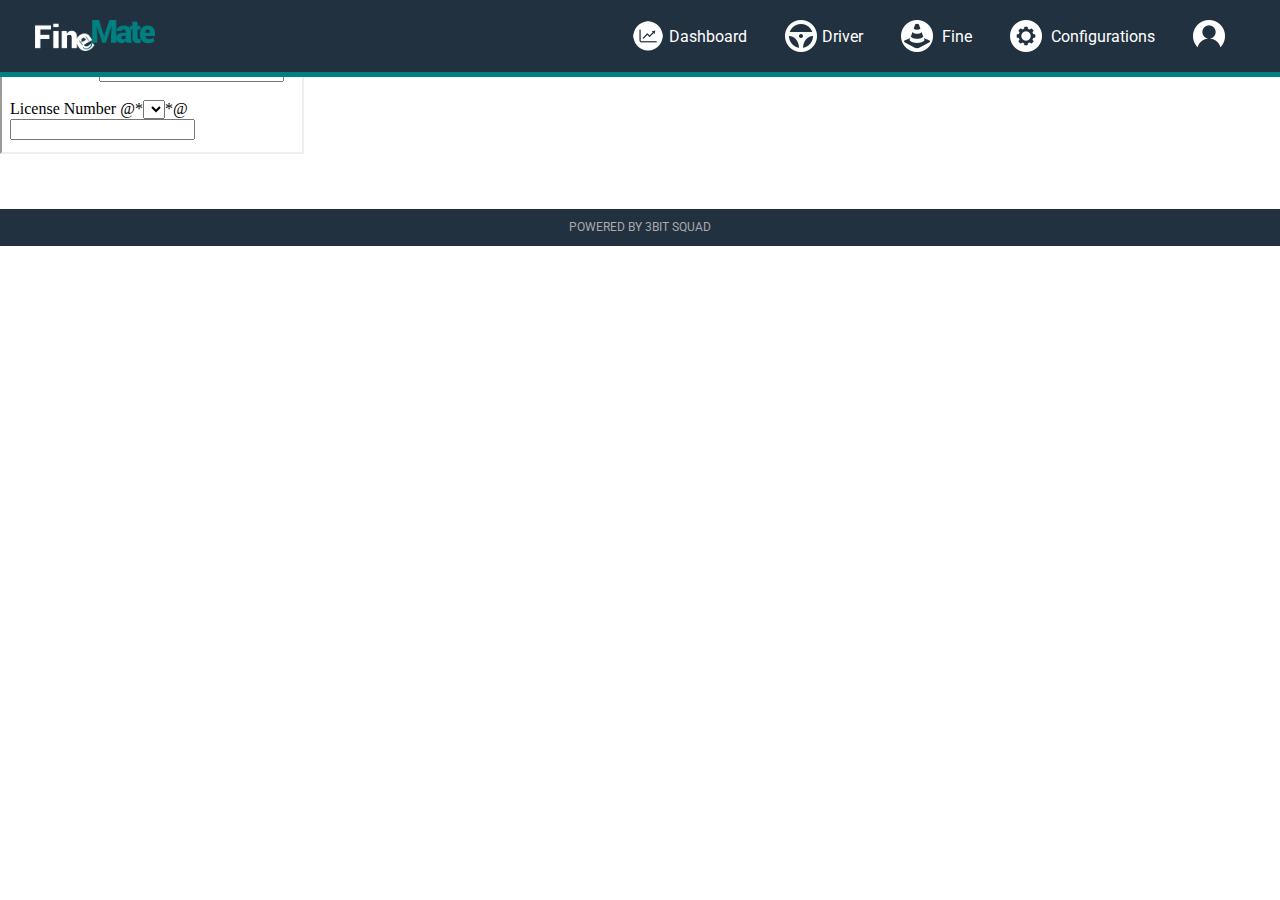
==== Views/landing.html @ a9fd58ea "first commit" ====
<!DOCTYPE html>

<html ng-app="app">
<head>
    <meta name="viewport" content="width=device-width" />
    <link href="../Resources/Bootstrap/CSS/bootstrap.min.css" rel="stylesheet" />
    <link href="../Resources/Bootstrap/CSS/bootstrap-datetimepicker.css" rel="stylesheet" />
    <link href="../Resources/UIGrids/CSS/ui-grid.css" rel="stylesheet" />

    <script src="../Resources/AngularJS/angular.js"></script>
    <script src="../Resources/AngularJS/angular-route.js"></script>
    <script src="../Resources/AngularJS/angular-touch.js"></script>
    <script src="../Resources/AngularJS/angular-animate.min.js"></script>

    <script src="../Resources/UIGrids/Scripts/ui-grid.min.js"></script>
    <script src="../Resources/Bootstrap/Scripts/jquery-1.9.1.min.js"></script>
    <script src="../Resources/DateTimePicker/bootstrap.min.js"></script>
    <script src="../Resources/DateTimePicker/moment.js"></script>
    <script src="../Resources/DateTimePicker/bootstrap-datetimepicker.min.js"></script>

    <link href="../Resources/Select2/css/select2.min.css" rel="stylesheet" />
    <script src="../Resources/Select2/js/select2.min.js"></script>

    <script src="../Resources/NG-pagination/pagination.js"></script>

    <script src="../Resources/FineMateResource/jquery-3.1.1.min.js"></script>
    <script src="../Resources/FineMateResource/custom.min.js"></script>
    <link href="../Resources/FineMateResource/custom.min.css" rel="stylesheet" />
    <link href="../Resources/FineMateResource/responsive.min.css" rel="stylesheet" />
    <link href="https://fonts.googleapis.com/css?family=Roboto:100,100i,300,300i,400,400i,500,500i,700,700i,900,900i" rel="stylesheet">

    <link href="../Content/SweetAlert/sweetalert.css" rel="stylesheet" />
    <script src="../Content/SweetAlert/sweetalert.min.js"></script>

    <style>
        .logo > a > img {
            width: 120px;
        }

    </style>

    <script type="text/javascript">
        $(document).ready(function () {
            var rId = $("#roleId").text();
            if (rId == 2) { //Police
                $("#mnu_dashboard").css("display", "none");
                $("#sub_mnu_finemaster").css("display", "none");
                $("#sub_mnu_issuelist").css("display", "none");
                $("#mnu_configuration").css("display", "none");
                $("#MnuMyprof").css("display", "none");
                $("#MnuMyActivity").css("display", "none");
                $("#logoURL").attr("href", "../Fine");
            }
            else if (rId == 3) { //Post Office
                $("#mnu_dashboard").css("display", "none");
                $("#sub_mnu_fineform").css("display", "none");
                $("#sub_mnu_finemaster").css("display", "none");
                $("#mnu_configuration").css("display", "none");
                $("#MnuMyprof").css("display", "none");
                $("#MnuMyActivity").css("display", "none");
                $("#logoURL").attr("href", "../LicenseIssue");
            }
                //else if (rId == 4) { //Vehicle Owner

                //}
            else if (rId == 1) { //Driver
                $("#mnu_dashboard").css("display", "none");
                $("#driver-menu-item").css("display", "none");
                $("#mnu_fine").css("display", "none");
                $("#mnu_configuration").css("display", "none");
                $("#logoURL").attr("href", "../Driver/MyProfile");
            }
        });
    </script>
</head>
<body>
    <span id="roleId" style="display:none"><!-- @ViewBag.UserRoleId --></span>
    <header>
        <div id="header">
            <div class="content-wrapper">
                <div class="container-fluid">
                    <div class="logo">
                        <a href="#" id="logoURL"><img src="../img/logo.png" /></a>
                    </div>
                    <nav class="main-nav">
                        <div class="trigger" id="trigger"><img src="img/menu.png" /></div>
                        <ul class="main-menu" id="main-menu">
                            <li id="mnu_dashboard"><img class="main-menu-ico" src="../img/dashboard-icon.png" /><a href="../Dashboard">Dashboard</a></li>
                            <li id="driver-menu-item"><img class="main-menu-ico" src="../img/driver-icon.png" /><a href="../Driver">Driver</a></li>
                            <li id="mnu_fine" class="has-sub-menu">
                                <img class="main-menu-ico" src="../img/fine-icon.png" />
                                <a href="#">Fine</a>
                                <ul class="sub-menu">
                                    <li id="sub_mnu_fineform"><a href="../Fine">Fine Form</a></li>
                                    <li id="sub_mnu_finemaster"><a href="../Fine/FineMaster">Fine Master</a></li>
                                    <li id="sub_mnu_issuelist"><a href="../LicenseIssue">Fine Issue List</a></li>
                                </ul>
                            </li>
                            <li id="mnu_configuration" class="has-sub-menu">
                                <img class="main-menu-ico" src="../img/config-icon.png" />
                                <a href="configurations.html">Configurations</a>
                                <ul class="sub-menu">
                                    <li><a href="../Configuration">Penalty Type</a></li>
                                </ul>
                            </li>
                            <li class="has-sub-menu">
                                <img class="main-menu-ico" src="../img/user-icon.png" />
                                <!--<a href="#">@ViewBag.userName</a> -->
                                <ul class="sub-menu">
                                    <li id="MnuMyprof"><a href="../Driver/MyProfile">My Profile</a></li>
                                    <li id="MnuMyActivity"><a href="../Driver/MyActivity">My Activity</a> </li>
                                    <li><a href="../Login">Log Out</a></li>
                                </ul>
                            </li>
                        </ul>
                    </nav>
                </div>
            </div>
        </div>
    </header>

    <section class="content-wrapper main-content clear-fix">
        <div class="site-body-cont" style="display:block;">
            <iframe  id="frame" src="Fine/FineForm.html"></iframe>
        </div>
    </section>
    <footer>
        <div class="footer-frame">
            <div class="container-fluid">
                <p class="text-center">Powered by 3Bit Squad</p>
            </div>
        </div>
    </footer>

    <!--<script src="../Resources/UIBlocking.js"></script>
        <script>
            $(document).ajaxStart(function () {
                $.blockUI({ message: '<h3><img src="../img/ajax-loader.gif" /><br/> Just a moment...</h3>' });
            });
            $(document).ajaxComplete(function () {
                $.unblockUI();
            });
        </script> -->

</body>
</html>
---- Resources/FineMateResource/custom.min.css ----
body {
    font-family: 'Roboto', sans-serif
}
div#header {
    background-color: #213140;
    padding: 20px 20px;
    border-bottom: 5px solid #008080;
    z-index: 999;
    position: fixed;
    width: 100%;
    transition: .5s
}
div.logo {
    width: 300px;
    display: inline-block
}
.logo>img {
    width: 130px;
    -webkit-user-drag: none
}
.logo>img:hover {
    cursor: pointer
}
a:hover {
    text-decoration: none
}
nav.main-nav {
    width: auto;
    display: inline-block;
    float: right
}
nav.main-nav a {
    color: #fff
}
ul.main-menu {
    margin: 0;
    margin-right: 0
}
nav.main-nav>ul.main-menu>li {
    position: relative;
    display: inline-block;
    padding: 0 20px;
    font-size: 16px;
    z-index: 999
}
nav.main-nav>ul.main-menu>li:hover a {
    color: #11b9b9;
    font-weight: 400;
    transition: .5s
}
nav.main-nav>ul.main-menu>li>a {
    text-align: center;
    transition: .5s;
    position: relative;
    top: 2px;
    left: 5px
}
ul.sub-menu {
    display: none
}
nav.main-nav>ul.main-menu>li.has-sub-menu>ul.sub-menu {
    position: absolute;
    padding: 0;
    /*left: 0;*/
    padding-top: 26px;
}
.ul-2-padding-top  {
    padding-top: 14px !important;
}
nav.main-nav>ul.main-menu>li.has-sub-menu>ul.sub-menu>li {
    list-style: none;
    padding: 10px;
    padding-left: 20px;
    width: 200px;
    background-color: #213140;
    border-bottom: 2px solid #008080
}
nav.main-nav>ul.main-menu>li.has-sub-menu>ul.sub-menu>li>a {
    color: #fff;
    font-weight: 400;
    font-size: 16px
}
nav.main-nav>ul.main-menu>li.has-sub-menu:hover>ul.sub-menu {
    display: block
}
nav.main-nav>ul.main-menu>li.has-sub-menu:hover>ul.sub-menu>li:hover a {
    color: #11b9b9;
    font-weight: 400;
    transition: .2s
}
img.main-menu-ico {
    width: 32px
}
div.trigger {
    display: none;
    transition: .5s
}
.rotate-90 {
    -webkit-transform: rotate(180deg);
    transition: .5s
}
.show-menu {
    height: 260px!important;
    visibility: visible!important;
    transition: .5s
}
.footer-frame {
    background-color: #213140;
    color: #aaa;
    text-transform: uppercase;
    font-size: 12px;
    padding: 10px;
    margin-top: 50px
}
.footer-frame p {
    margin: 0
}
.dashboard-frame {
    padding: 0
}
.dashboard-frame>img {
    width: 100%
}
.stickytop {
    padding: 5px 20px!important;
    transition: .5s
}
.navbar-list-img {
    width: 22px!important;
    transition: .5s
}
.main-nav li img {
    transition: .5s
}
a:hover {
    text-decoration: none!important
}
---- Resources/FineMateResource/responsive.min.css ----
@media only screen and (max-width: 1024px) {
    .logo>img {
        width: 130px
    }
    nav.main-nav>ul.main-menu>li {
        display: block;
        left: 0px;
        padding-left: 0;
        padding: 10px 0px;
        margin: 0px;
    }
    ul.main-menu {
        background-color: #213140;
        position: absolute;
        top: 73px;
        left: 0px;
        width: 102vw;
        height: 0;
        visibility: hidden;
        transition: .5s
    }
    .main-nav li img {
        transition: 0s
    }
    nav.main-nav>ul.main-menu>li>a {
        transition: 0s
    }
    div.logo {
        width: 100%
    }
    nav.main-nav>ul.main-menu>li>a {
        top: 5px;
        display: inline-block;
        margin: auto;
        width: 87vw
    }
    nav.main-nav>ul.main-menu>li.has-sub-menu:hover>ul.sub-menu {
        position: relative
    }
    nav.main-nav>ul.main-menu>li.has-sub-menu>ul.sub-menu>li {
        width: 100%;
        text-align: center
    }
    div.trigger {
        display: block
    }
    div#trigger>img {
        width: 44px
    }
    div#trigger {
        position: absolute;
        top: 10px;
        right: 15px
    }
    @media only screen and (max-width: 767px) {
        nav.main-nav>ul.main-menu>li>a {
            width: 82vw
        }
        .row-one {
            margin-top: 30px;
        }
        @media only screen and (max-width: 735px) {
            nav.main-nav>ul.main-menu>li>a {
                width: 80vw
            }
            ul.main-menu {
                width: 105vw;
            }
            @media only screen and (max-width: 666px) {
                nav.main-nav>ul.main-menu>li>a {
                    width: 77vw
                }
                @media only screen and (max-width: 550px) {
                    nav.main-nav>ul.main-menu>li>a {
                        width: 68vw
                    }
                    @media only screen and (max-width: 413px) {
                        nav.main-nav>ul.main-menu>li>a {
                            width: 65vw
                        }
                        @media only screen and (max-width: 374px) {
                            nav.main-nav>ul.main-menu>li>a {
                                width: 60vw
                            }
                        }
                    }
                }
            }
        }
    }
}
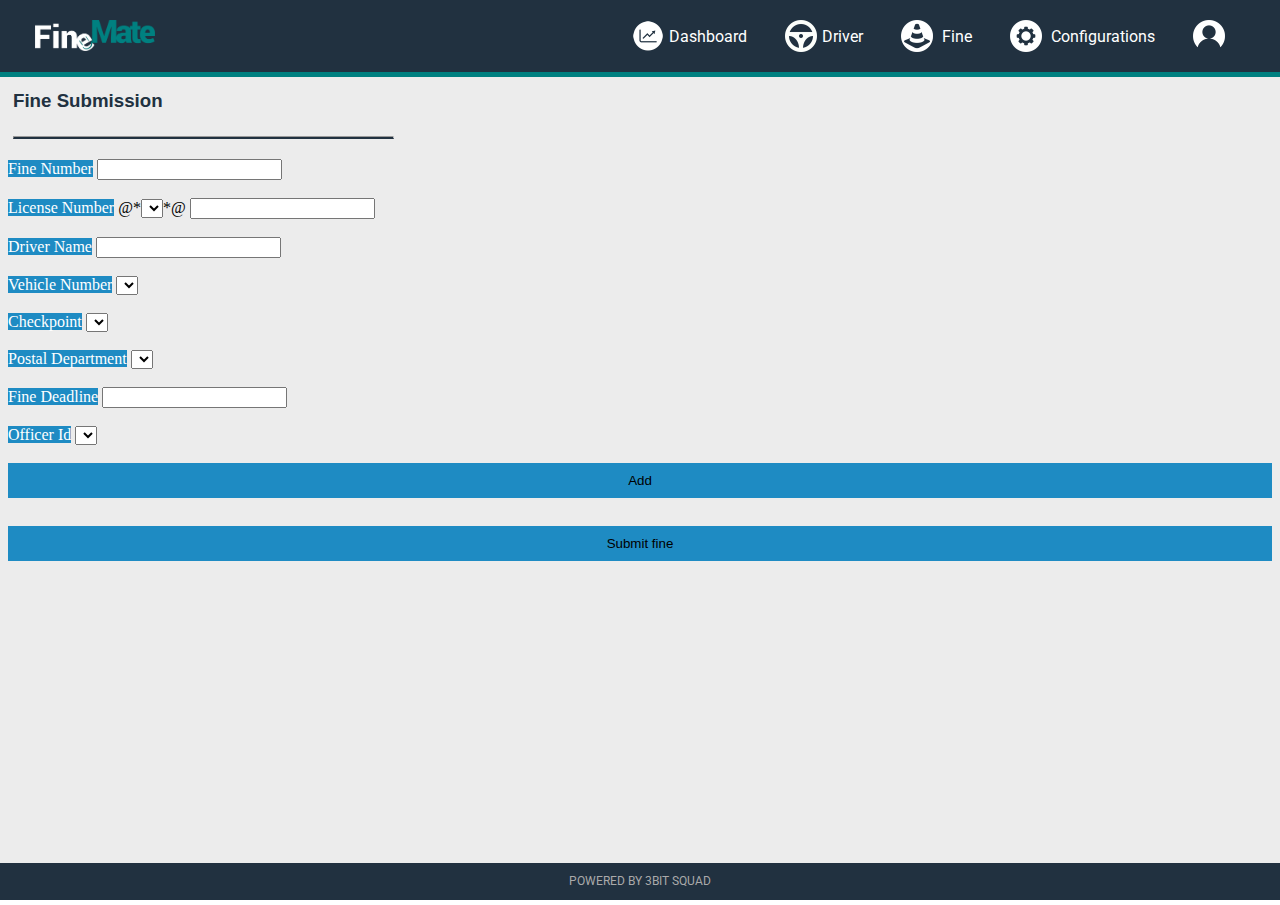
==== commit 44e85638: "Fixed layout issue of the landing page regarding to the iframe" ====
--- a/Views/landing.html
+++ b/Views/landing.html
@@ -1,146 +1,163 @@
 <!DOCTYPE html>
 
 <html ng-app="app">
-<head>
-    <meta name="viewport" content="width=device-width" />
-    <link href="../Resources/Bootstrap/CSS/bootstrap.min.css" rel="stylesheet" />
-    <link href="../Resources/Bootstrap/CSS/bootstrap-datetimepicker.css" rel="stylesheet" />
-    <link href="../Resources/UIGrids/CSS/ui-grid.css" rel="stylesheet" />
+    <head>
+        <meta name="viewport" content="width=device-width" />
+        <link href="../Resources/Bootstrap/CSS/bootstrap.min.css" rel="stylesheet" />
+        <link href="../Resources/Bootstrap/CSS/bootstrap-datetimepicker.css" rel="stylesheet" />
+        <link href="../Resources/UIGrids/CSS/ui-grid.css" rel="stylesheet" />
 
-    <script src="../Resources/AngularJS/angular.js"></script>
-    <script src="../Resources/AngularJS/angular-route.js"></script>
-    <script src="../Resources/AngularJS/angular-touch.js"></script>
-    <script src="../Resources/AngularJS/angular-animate.min.js"></script>
+        <script src="../Resources/AngularJS/angular.js"></script>
+        <script src="../Resources/AngularJS/angular-route.js"></script>
+        <script src="../Resources/AngularJS/angular-touch.js"></script>
+        <script src="../Resources/AngularJS/angular-animate.min.js"></script>
 
-    <script src="../Resources/UIGrids/Scripts/ui-grid.min.js"></script>
-    <script src="../Resources/Bootstrap/Scripts/jquery-1.9.1.min.js"></script>
-    <script src="../Resources/DateTimePicker/bootstrap.min.js"></script>
-    <script src="../Resources/DateTimePicker/moment.js"></script>
-    <script src="../Resources/DateTimePicker/bootstrap-datetimepicker.min.js"></script>
+        <script src="../Resources/UIGrids/Scripts/ui-grid.min.js"></script>
+        <script src="../Resources/Bootstrap/Scripts/jquery-1.9.1.min.js"></script>
+        <script src="../Resources/DateTimePicker/bootstrap.min.js"></script>
+        <script src="../Resources/DateTimePicker/moment.js"></script>
+        <script src="../Resources/DateTimePicker/bootstrap-datetimepicker.min.js"></script>
 
-    <link href="../Resources/Select2/css/select2.min.css" rel="stylesheet" />
-    <script src="../Resources/Select2/js/select2.min.js"></script>
+        <link href="../Resources/Select2/css/select2.min.css" rel="stylesheet" />
+        <script src="../Resources/Select2/js/select2.min.js"></script>
 
-    <script src="../Resources/NG-pagination/pagination.js"></script>
+        <script src="../Resources/NG-pagination/pagination.js"></script>
 
-    <script src="../Resources/FineMateResource/jquery-3.1.1.min.js"></script>
-    <script src="../Resources/FineMateResource/custom.min.js"></script>
-    <link href="../Resources/FineMateResource/custom.min.css" rel="stylesheet" />
-    <link href="../Resources/FineMateResource/responsive.min.css" rel="stylesheet" />
-    <link href="https://fonts.googleapis.com/css?family=Roboto:100,100i,300,300i,400,400i,500,500i,700,700i,900,900i" rel="stylesheet">
+        <script src="../Resources/FineMateResource/jquery-3.1.1.min.js"></script>
+        <script src="../Resources/FineMateResource/custom.min.js"></script>
+        <link href="../Resources/FineMateResource/custom.min.css" rel="stylesheet" />
+        <link href="../Resources/FineMateResource/responsive.min.css" rel="stylesheet" />
+        <link href="https://fonts.googleapis.com/css?family=Roboto:100,100i,300,300i,400,400i,500,500i,700,700i,900,900i" rel="stylesheet">
 
-    <link href="../Content/SweetAlert/sweetalert.css" rel="stylesheet" />
-    <script src="../Content/SweetAlert/sweetalert.min.js"></script>
+        <link href="../Content/SweetAlert/sweetalert.css" rel="stylesheet" />
+        <script src="../Content/SweetAlert/sweetalert.min.js"></script>
 
-    <style>
-        .logo > a > img {
-            width: 120px;
-        }
+        <style>
+            .logo > a > img {
+                width: 120px;
+            }
 
-    </style>
+        </style>
 
-    <script type="text/javascript">
-        $(document).ready(function () {
-            var rId = $("#roleId").text();
-            if (rId == 2) { //Police
-                $("#mnu_dashboard").css("display", "none");
-                $("#sub_mnu_finemaster").css("display", "none");
-                $("#sub_mnu_issuelist").css("display", "none");
-                $("#mnu_configuration").css("display", "none");
-                $("#MnuMyprof").css("display", "none");
-                $("#MnuMyActivity").css("display", "none");
-                $("#logoURL").attr("href", "../Fine");
-            }
-            else if (rId == 3) { //Post Office
-                $("#mnu_dashboard").css("display", "none");
-                $("#sub_mnu_fineform").css("display", "none");
-                $("#sub_mnu_finemaster").css("display", "none");
-                $("#mnu_configuration").css("display", "none");
-                $("#MnuMyprof").css("display", "none");
-                $("#MnuMyActivity").css("display", "none");
-                $("#logoURL").attr("href", "../LicenseIssue");
-            }
+        <script type="text/javascript">
+            $(document).ready(function () {
+                var rId = $("#roleId").text();
+                if (rId == 2) { //Police
+                    $("#mnu_dashboard").css("display", "none");
+                    $("#sub_mnu_finemaster").css("display", "none");
+                    $("#sub_mnu_issuelist").css("display", "none");
+                    $("#mnu_configuration").css("display", "none");
+                    $("#MnuMyprof").css("display", "none");
+                    $("#MnuMyActivity").css("display", "none");
+                    $("#logoURL").attr("href", "../Fine");
+                } else if (rId == 3) { //Post Office
+                    $("#mnu_dashboard").css("display", "none");
+                    $("#sub_mnu_fineform").css("display", "none");
+                    $("#sub_mnu_finemaster").css("display", "none");
+                    $("#mnu_configuration").css("display", "none");
+                    $("#MnuMyprof").css("display", "none");
+                    $("#MnuMyActivity").css("display", "none");
+                    $("#logoURL").attr("href", "../LicenseIssue");
+                }
                 //else if (rId == 4) { //Vehicle Owner
 
                 //}
-            else if (rId == 1) { //Driver
-                $("#mnu_dashboard").css("display", "none");
-                $("#driver-menu-item").css("display", "none");
-                $("#mnu_fine").css("display", "none");
-                $("#mnu_configuration").css("display", "none");
-                $("#logoURL").attr("href", "../Driver/MyProfile");
+                else if (rId == 1) { //Driver
+                    $("#mnu_dashboard").css("display", "none");
+                    $("#driver-menu-item").css("display", "none");
+                    $("#mnu_fine").css("display", "none");
+                    $("#mnu_configuration").css("display", "none");
+                    $("#logoURL").attr("href", "../Driver/MyProfile");
+                }
+            });
+
+            function loadPages(pageName) {
+                alert(pageName);
+                $("#frame").attr('src', pageName);
             }
-        });
-    </script>
-</head>
-<body>
-    <span id="roleId" style="display:none"><!-- @ViewBag.UserRoleId --></span>
-    <header>
-        <div id="header">
-            <div class="content-wrapper">
-                <div class="container-fluid">
-                    <div class="logo">
-                        <a href="#" id="logoURL"><img src="../img/logo.png" /></a>
+        </script>
+    </head>
+    <body>
+        <span id="roleId" style="display:none"><!-- @ViewBag.UserRoleId --></span>
+        <header>
+            <div id="header">
+                <div class="content-wrapper">
+                    <div class="container-fluid">
+                        <div class="logo">
+                            <a href="#" id="logoURL"><img src="../img/logo.png" /></a>
+                        </div>
+                        <nav class="main-nav">
+                            <div class="trigger" id="trigger"><img src="img/menu.png" /></div>
+                            <ul class="main-menu" id="main-menu">
+                                <li id="mnu_dashboard"><img class="main-menu-ico" src="../img/dashboard-icon.png" /><a href="#" onclick="loadPages('Dashboard/index.html')">Dashboard</a></li>
+                                <li id="driver-menu-item"><img class="main-menu-ico" src="../img/driver-icon.png" /><a href="#" onclick="loadPages('Driver/DriverMaster.html')">Driver</a></li>
+                                <li id="mnu_fine" class="has-sub-menu">
+                                    <img class="main-menu-ico" src="../img/fine-icon.png" />
+                                    <a href="#">Fine</a>
+                                    <ul class="sub-menu">
+                                        <li id="sub_mnu_fineform"><a href="#" onclick="loadPages('Fine/FineForm.html')">Fine Form</a></li>
+                                        <li id="sub_mnu_finemaster"><a  href="#" onclick="loadPages('Fine/FineMaster.html')">Fine Master</a></li>
+                                        <li id="sub_mnu_issuelist"><a  href="#" onclick="loadPages('LicenseIssue/index.html')">Fine Issue List</a></li>
+                                    </ul>
+                                </li>
+                                <li id="mnu_configuration" class="has-sub-menu">
+                                    <img class="main-menu-ico" src="../img/config-icon.png" />
+                                    <a href="#">Configurations</a>
+                                    <ul class="sub-menu">
+                                        <li><a href="#" onclick="loadPages('Configuration/PenaltyType.html')" >Penalty Type</a></li>
+                                    </ul>
+                                </li>
+                                <li class="has-sub-menu">
+                                    <img class="main-menu-ico" src="../img/user-icon.png" />
+                                    <!--<a href="#">@ViewBag.userName</a> -->
+                                    <ul class="sub-menu">
+                                        <li id="MnuMyprof"><a href="#" onclick="loadPages('Driver/MyProfile.html')">My Profile</a></li>
+                                        <li id="MnuMyActivity"><a href="#" onclick="loadPages('Driver/MyActivity.html')">My Activity</a> </li>
+                                        <li><a href="index.html">Log Out</a></li>
+                                    </ul>
+                                </li>
+                            </ul>
+                        </nav>
                     </div>
-                    <nav class="main-nav">
-                        <div class="trigger" id="trigger"><img src="img/menu.png" /></div>
-                        <ul class="main-menu" id="main-menu">
-                            <li id="mnu_dashboard"><img class="main-menu-ico" src="../img/dashboard-icon.png" /><a href="../Dashboard">Dashboard</a></li>
-                            <li id="driver-menu-item"><img class="main-menu-ico" src="../img/driver-icon.png" /><a href="../Driver">Driver</a></li>
-                            <li id="mnu_fine" class="has-sub-menu">
-                                <img class="main-menu-ico" src="../img/fine-icon.png" />
-                                <a href="#">Fine</a>
-                                <ul class="sub-menu">
-                                    <li id="sub_mnu_fineform"><a href="../Fine">Fine Form</a></li>
-                                    <li id="sub_mnu_finemaster"><a href="../Fine/FineMaster">Fine Master</a></li>
-                                    <li id="sub_mnu_issuelist"><a href="../LicenseIssue">Fine Issue List</a></li>
-                                </ul>
-                            </li>
-                            <li id="mnu_configuration" class="has-sub-menu">
-                                <img class="main-menu-ico" src="../img/config-icon.png" />
-                                <a href="configurations.html">Configurations</a>
-                                <ul class="sub-menu">
-                                    <li><a href="../Configuration">Penalty Type</a></li>
-                                </ul>
-                            </li>
-                            <li class="has-sub-menu">
-                                <img class="main-menu-ico" src="../img/user-icon.png" />
-                                <!--<a href="#">@ViewBag.userName</a> -->
-                                <ul class="sub-menu">
-                                    <li id="MnuMyprof"><a href="../Driver/MyProfile">My Profile</a></li>
-                                    <li id="MnuMyActivity"><a href="../Driver/MyActivity">My Activity</a> </li>
-                                    <li><a href="../Login">Log Out</a></li>
-                                </ul>
-                            </li>
-                        </ul>
-                    </nav>
                 </div>
             </div>
-        </div>
-    </header>
+        </header>
 
-    <section class="content-wrapper main-content clear-fix">
-        <div class="site-body-cont" style="display:block;">
-            <iframe  id="frame" src="Fine/FineForm.html"></iframe>
-        </div>
-    </section>
-    <footer>
-        <div class="footer-frame">
-            <div class="container-fluid">
-                <p class="text-center">Powered by 3Bit Squad</p>
+        <section class="content-wrapper main-content clear-fix">
+            <div class="site-body-cont" style="display:block;">
+                <iframe  id="frame" src="Fine/FineForm.html"></iframe>
             </div>
-        </div>
-    </footer>
+        </section>
+        <footer>
+            <div class="footer-frame">
+                <div class="container-fluid">
+                    <p class="text-center">Powered by 3Bit Squad</p>
+                </div>
+            </div>
+        </footer>
 
-    <!--<script src="../Resources/UIBlocking.js"></script>
-        <script>
-            $(document).ajaxStart(function () {
-                $.blockUI({ message: '<h3><img src="../img/ajax-loader.gif" /><br/> Just a moment...</h3>' });
-            });
-            $(document).ajaxComplete(function () {
-                $.unblockUI();
-            });
-        </script> -->
+        <!--<script src="../Resources/UIBlocking.js"></script>
+            <script>
+                $(document).ajaxStart(function () {
+                    $.blockUI({ message: '<h3><img src="../img/ajax-loader.gif" /><br/> Just a moment...</h3>' });
+                });
+                $(document).ajaxComplete(function () {
+                    $.unblockUI();
+                });
+            </script> -->
 
-</body>
+    </body>
 </html>
+
+<style>
+    iframe#frame {
+        position: relative;
+        top: 0px;
+        border: none;
+        width: 100%;
+        height: 100vh;
+        padding-top: 77px;
+        padding-bottom: 37px;
+        overflow-y: auto;
+    }
+</style>--- a/Resources/FineMateResource/custom.min.css
+++ b/Resources/FineMateResource/custom.min.css
@@ -1,5 +1,12 @@
 body {
-    font-family: 'Roboto', sans-serif
+    font-family: 'Roboto', sans-serif;
+    overflow: hidden;
+}
+footer {
+    position: fixed;
+    bottom: 0px;
+    left: 0px;
+    width: 100%;
 }
 div#header {
     background-color: #213140;
@@ -110,7 +117,6 @@
     text-transform: uppercase;
     font-size: 12px;
     padding: 10px;
-    margin-top: 50px
 }
 .footer-frame p {
     margin: 0
--- a/Content/SweetAlert/sweetalert.css
+++ b/Content/SweetAlert/sweetalert.css
@@ -0,0 +1,935 @@
+body.stop-scrolling {
+  height: 100%;
+  overflow: hidden; }
+
+.sweet-overlay {
+  background-color: black;
+  /* IE8 */
+  -ms-filter: "progid:DXImageTransform.Microsoft.Alpha(Opacity=40)";
+  /* IE8 */
+  background-color: rgba(0, 0, 0, 0.4);
+  position: fixed;
+  left: 0;
+  right: 0;
+  top: 0;
+  bottom: 0;
+  display: none;
+  z-index: 10000; }
+
+.sweet-alert {
+  background-color: white;
+  font-family: 'Open Sans', 'Helvetica Neue', Helvetica, Arial, sans-serif;
+  width: 478px;
+  padding: 17px;
+  border-radius: 5px;
+  text-align: center;
+  position: fixed;
+  left: 50%;
+  top: 50%;
+  margin-left: -256px;
+  margin-top: -200px;
+  overflow: hidden;
+  display: none;
+  z-index: 99999; }
+  @media all and (max-width: 540px) {
+    .sweet-alert {
+      width: auto;
+      margin-left: 0;
+      margin-right: 0;
+      left: 15px;
+      right: 15px; } }
+  .sweet-alert h2 {
+    color: #575757;
+    font-size: 30px;
+    text-align: center;
+    font-weight: 600;
+    text-transform: none;
+    position: relative;
+    margin: 25px 0;
+    padding: 0;
+    line-height: 40px;
+    display: block; }
+  .sweet-alert p {
+    color: #797979;
+    font-size: 16px;
+    text-align: center;
+    font-weight: 300;
+    position: relative;
+    text-align: inherit;
+    float: none;
+    margin: 0;
+    padding: 0;
+    line-height: normal; }
+  .sweet-alert fieldset {
+    border: none;
+    position: relative; }
+  .sweet-alert .sa-error-container {
+    background-color: #f1f1f1;
+    margin-left: -17px;
+    margin-right: -17px;
+    overflow: hidden;
+    padding: 0 10px;
+    max-height: 0;
+    webkit-transition: padding 0.15s, max-height 0.15s;
+    transition: padding 0.15s, max-height 0.15s; }
+    .sweet-alert .sa-error-container.show {
+      padding: 10px 0;
+      max-height: 100px;
+      webkit-transition: padding 0.2s, max-height 0.2s;
+      transition: padding 0.25s, max-height 0.25s; }
+    .sweet-alert .sa-error-container .icon {
+      display: inline-block;
+      width: 24px;
+      height: 24px;
+      border-radius: 50%;
+      background-color: #ea7d7d;
+      color: white;
+      line-height: 24px;
+      text-align: center;
+      margin-right: 3px; }
+    .sweet-alert .sa-error-container p {
+      display: inline-block; }
+  .sweet-alert .sa-input-error {
+    position: absolute;
+    top: 29px;
+    right: 26px;
+    width: 20px;
+    height: 20px;
+    opacity: 0;
+    -webkit-transform: scale(0.5);
+    transform: scale(0.5);
+    -webkit-transform-origin: 50% 50%;
+    transform-origin: 50% 50%;
+    -webkit-transition: all 0.1s;
+    transition: all 0.1s; }
+    .sweet-alert .sa-input-error::before, .sweet-alert .sa-input-error::after {
+      content: "";
+      width: 20px;
+      height: 6px;
+      background-color: #f06e57;
+      border-radius: 3px;
+      position: absolute;
+      top: 50%;
+      margin-top: -4px;
+      left: 50%;
+      margin-left: -9px; }
+    .sweet-alert .sa-input-error::before {
+      -webkit-transform: rotate(-45deg);
+      transform: rotate(-45deg); }
+    .sweet-alert .sa-input-error::after {
+      -webkit-transform: rotate(45deg);
+      transform: rotate(45deg); }
+    .sweet-alert .sa-input-error.show {
+      opacity: 1;
+      -webkit-transform: scale(1);
+      transform: scale(1); }
+  .sweet-alert input {
+    width: 100%;
+    box-sizing: border-box;
+    border-radius: 3px;
+    border: 1px solid #d7d7d7;
+    height: 43px;
+    margin-top: 10px;
+    margin-bottom: 17px;
+    font-size: 18px;
+    box-shadow: inset 0px 1px 1px rgba(0, 0, 0, 0.06);
+    padding: 0 12px;
+    display: none;
+    -webkit-transition: all 0.3s;
+    transition: all 0.3s; }
+    .sweet-alert input:focus {
+      outline: none;
+      box-shadow: 0px 0px 3px #c4e6f5;
+      border: 1px solid #b4dbed; }
+      .sweet-alert input:focus::-moz-placeholder {
+        transition: opacity 0.3s 0.03s ease;
+        opacity: 0.5; }
+      .sweet-alert input:focus:-ms-input-placeholder {
+        transition: opacity 0.3s 0.03s ease;
+        opacity: 0.5; }
+      .sweet-alert input:focus::-webkit-input-placeholder {
+        transition: opacity 0.3s 0.03s ease;
+        opacity: 0.5; }
+    .sweet-alert input::-moz-placeholder {
+      color: #bdbdbd; }
+    .sweet-alert input::-ms-clear {
+      display: none; }
+    .sweet-alert input:-ms-input-placeholder {
+      color: #bdbdbd; }
+    .sweet-alert input::-webkit-input-placeholder {
+      color: #bdbdbd; }
+  .sweet-alert.show-input input {
+    display: block; }
+  .sweet-alert .sa-confirm-button-container {
+    display: inline-block;
+    position: relative; }
+  .sweet-alert .la-ball-fall {
+    position: absolute;
+    left: 50%;
+    top: 50%;
+    margin-left: -27px;
+    margin-top: 4px;
+    opacity: 0;
+    visibility: hidden; }
+  .sweet-alert button {
+    background-color: #8CD4F5;
+    color: white;
+    border: none;
+    box-shadow: none;
+    font-size: 17px;
+    font-weight: 500;
+    -webkit-border-radius: 4px;
+    border-radius: 5px;
+    padding: 10px 32px;
+    margin: 26px 5px 0 5px;
+    cursor: pointer; }
+    .sweet-alert button:focus {
+      outline: none;
+      box-shadow: 0 0 2px rgba(128, 179, 235, 0.5), inset 0 0 0 1px rgba(0, 0, 0, 0.05); }
+    .sweet-alert button:hover {
+      background-color: #7ecff4; }
+    .sweet-alert button:active {
+      background-color: #5dc2f1; }
+    .sweet-alert button.cancel {
+      background-color: #C1C1C1; }
+      .sweet-alert button.cancel:hover {
+        background-color: #b9b9b9; }
+      .sweet-alert button.cancel:active {
+        background-color: #a8a8a8; }
+      .sweet-alert button.cancel:focus {
+        box-shadow: rgba(197, 205, 211, 0.8) 0px 0px 2px, rgba(0, 0, 0, 0.0470588) 0px 0px 0px 1px inset !important; }
+    .sweet-alert button[disabled] {
+      opacity: .6;
+      cursor: default; }
+    .sweet-alert button.confirm[disabled] {
+      color: transparent; }
+      .sweet-alert button.confirm[disabled] ~ .la-ball-fall {
+        opacity: 1;
+        visibility: visible;
+        transition-delay: 0s; }
+    .sweet-alert button::-moz-focus-inner {
+      border: 0; }
+  .sweet-alert[data-has-cancel-button=false] button {
+    box-shadow: none !important; }
+  .sweet-alert[data-has-confirm-button=false][data-has-cancel-button=false] {
+    padding-bottom: 40px; }
+  .sweet-alert .sa-icon {
+    width: 80px;
+    height: 80px;
+    border: 4px solid gray;
+    -webkit-border-radius: 40px;
+    border-radius: 40px;
+    border-radius: 50%;
+    margin: 20px auto;
+    padding: 0;
+    position: relative;
+    box-sizing: content-box; }
+    .sweet-alert .sa-icon.sa-error {
+      border-color: #F27474; }
+      .sweet-alert .sa-icon.sa-error .sa-x-mark {
+        position: relative;
+        display: block; }
+      .sweet-alert .sa-icon.sa-error .sa-line {
+        position: absolute;
+        height: 5px;
+        width: 47px;
+        background-color: #F27474;
+        display: block;
+        top: 37px;
+        border-radius: 2px; }
+        .sweet-alert .sa-icon.sa-error .sa-line.sa-left {
+          -webkit-transform: rotate(45deg);
+          transform: rotate(45deg);
+          left: 17px; }
+        .sweet-alert .sa-icon.sa-error .sa-line.sa-right {
+          -webkit-transform: rotate(-45deg);
+          transform: rotate(-45deg);
+          right: 16px; }
+    .sweet-alert .sa-icon.sa-warning {
+      border-color: #F8BB86; }
+      .sweet-alert .sa-icon.sa-warning .sa-body {
+        position: absolute;
+        width: 5px;
+        height: 47px;
+        left: 50%;
+        top: 10px;
+        -webkit-border-radius: 2px;
+        border-radius: 2px;
+        margin-left: -2px;
+        background-color: #F8BB86; }
+      .sweet-alert .sa-icon.sa-warning .sa-dot {
+        position: absolute;
+        width: 7px;
+        height: 7px;
+        -webkit-border-radius: 50%;
+        border-radius: 50%;
+        margin-left: -3px;
+        left: 50%;
+        bottom: 10px;
+        background-color: #F8BB86; }
+    .sweet-alert .sa-icon.sa-info {
+      border-color: #C9DAE1; }
+      .sweet-alert .sa-icon.sa-info::before {
+        content: "";
+        position: absolute;
+        width: 5px;
+        height: 29px;
+        left: 50%;
+        bottom: 17px;
+        border-radius: 2px;
+        margin-left: -2px;
+        background-color: #C9DAE1; }
+      .sweet-alert .sa-icon.sa-info::after {
+        content: "";
+        position: absolute;
+        width: 7px;
+        height: 7px;
+        border-radius: 50%;
+        margin-left: -3px;
+        top: 19px;
+        background-color: #C9DAE1;
+        left: 50%; }
+    .sweet-alert .sa-icon.sa-success {
+      border-color: #A5DC86; }
+      .sweet-alert .sa-icon.sa-success::before, .sweet-alert .sa-icon.sa-success::after {
+        content: '';
+        -webkit-border-radius: 40px;
+        border-radius: 40px;
+        border-radius: 50%;
+        position: absolute;
+        width: 60px;
+        height: 120px;
+        background: white;
+        -webkit-transform: rotate(45deg);
+        transform: rotate(45deg); }
+      .sweet-alert .sa-icon.sa-success::before {
+        -webkit-border-radius: 120px 0 0 120px;
+        border-radius: 120px 0 0 120px;
+        top: -7px;
+        left: -33px;
+        -webkit-transform: rotate(-45deg);
+        transform: rotate(-45deg);
+        -webkit-transform-origin: 60px 60px;
+        transform-origin: 60px 60px; }
+      .sweet-alert .sa-icon.sa-success::after {
+        -webkit-border-radius: 0 120px 120px 0;
+        border-radius: 0 120px 120px 0;
+        top: -11px;
+        left: 30px;
+        -webkit-transform: rotate(-45deg);
+        transform: rotate(-45deg);
+        -webkit-transform-origin: 0px 60px;
+        transform-origin: 0px 60px; }
+      .sweet-alert .sa-icon.sa-success .sa-placeholder {
+        width: 80px;
+        height: 80px;
+        border: 4px solid rgba(165, 220, 134, 0.2);
+        -webkit-border-radius: 40px;
+        border-radius: 40px;
+        border-radius: 50%;
+        box-sizing: content-box;
+        position: absolute;
+        left: -4px;
+        top: -4px;
+        z-index: 2; }
+      .sweet-alert .sa-icon.sa-success .sa-fix {
+        width: 5px;
+        height: 90px;
+        background-color: white;
+        position: absolute;
+        left: 28px;
+        top: 8px;
+        z-index: 1;
+        -webkit-transform: rotate(-45deg);
+        transform: rotate(-45deg); }
+      .sweet-alert .sa-icon.sa-success .sa-line {
+        height: 5px;
+        background-color: #A5DC86;
+        display: block;
+        border-radius: 2px;
+        position: absolute;
+        z-index: 2; }
+        .sweet-alert .sa-icon.sa-success .sa-line.sa-tip {
+          width: 25px;
+          left: 14px;
+          top: 46px;
+          -webkit-transform: rotate(45deg);
+          transform: rotate(45deg); }
+        .sweet-alert .sa-icon.sa-success .sa-line.sa-long {
+          width: 47px;
+          right: 8px;
+          top: 38px;
+          -webkit-transform: rotate(-45deg);
+          transform: rotate(-45deg); }
+    .sweet-alert .sa-icon.sa-custom {
+      background-size: contain;
+      border-radius: 0;
+      border: none;
+      background-position: center center;
+      background-repeat: no-repeat; }
+
+/*
+ * Animations
+ */
+@-webkit-keyframes showSweetAlert {
+  0% {
+    transform: scale(0.7);
+    -webkit-transform: scale(0.7); }
+  45% {
+    transform: scale(1.05);
+    -webkit-transform: scale(1.05); }
+  80% {
+    transform: scale(0.95);
+    -webkit-transform: scale(0.95); }
+  100% {
+    transform: scale(1);
+    -webkit-transform: scale(1); } }
+
+@keyframes showSweetAlert {
+  0% {
+    transform: scale(0.7);
+    -webkit-transform: scale(0.7); }
+  45% {
+    transform: scale(1.05);
+    -webkit-transform: scale(1.05); }
+  80% {
+    transform: scale(0.95);
+    -webkit-transform: scale(0.95); }
+  100% {
+    transform: scale(1);
+    -webkit-transform: scale(1); } }
+
+@-webkit-keyframes hideSweetAlert {
+  0% {
+    transform: scale(1);
+    -webkit-transform: scale(1); }
+  100% {
+    transform: scale(0.5);
+    -webkit-transform: scale(0.5); } }
+
+@keyframes hideSweetAlert {
+  0% {
+    transform: scale(1);
+    -webkit-transform: scale(1); }
+  100% {
+    transform: scale(0.5);
+    -webkit-transform: scale(0.5); } }
+
+@-webkit-keyframes slideFromTop {
+  0% {
+    top: 0%; }
+  100% {
+    top: 50%; } }
+
+@keyframes slideFromTop {
+  0% {
+    top: 0%; }
+  100% {
+    top: 50%; } }
+
+@-webkit-keyframes slideToTop {
+  0% {
+    top: 50%; }
+  100% {
+    top: 0%; } }
+
+@keyframes slideToTop {
+  0% {
+    top: 50%; }
+  100% {
+    top: 0%; } }
+
+@-webkit-keyframes slideFromBottom {
+  0% {
+    top: 70%; }
+  100% {
+    top: 50%; } }
+
+@keyframes slideFromBottom {
+  0% {
+    top: 70%; }
+  100% {
+    top: 50%; } }
+
+@-webkit-keyframes slideToBottom {
+  0% {
+    top: 50%; }
+  100% {
+    top: 70%; } }
+
+@keyframes slideToBottom {
+  0% {
+    top: 50%; }
+  100% {
+    top: 70%; } }
+
+.showSweetAlert[data-animation=pop] {
+  -webkit-animation: showSweetAlert 0.3s;
+  animation: showSweetAlert 0.3s; }
+
+.showSweetAlert[data-animation=none] {
+  -webkit-animation: none;
+  animation: none; }
+
+.showSweetAlert[data-animation=slide-from-top] {
+  -webkit-animation: slideFromTop 0.3s;
+  animation: slideFromTop 0.3s; }
+
+.showSweetAlert[data-animation=slide-from-bottom] {
+  -webkit-animation: slideFromBottom 0.3s;
+  animation: slideFromBottom 0.3s; }
+
+.hideSweetAlert[data-animation=pop] {
+  -webkit-animation: hideSweetAlert 0.2s;
+  animation: hideSweetAlert 0.2s; }
+
+.hideSweetAlert[data-animation=none] {
+  -webkit-animation: none;
+  animation: none; }
+
+.hideSweetAlert[data-animation=slide-from-top] {
+  -webkit-animation: slideToTop 0.4s;
+  animation: slideToTop 0.4s; }
+
+.hideSweetAlert[data-animation=slide-from-bottom] {
+  -webkit-animation: slideToBottom 0.3s;
+  animation: slideToBottom 0.3s; }
+
+@-webkit-keyframes animateSuccessTip {
+  0% {
+    width: 0;
+    left: 1px;
+    top: 19px; }
+  54% {
+    width: 0;
+    left: 1px;
+    top: 19px; }
+  70% {
+    width: 50px;
+    left: -8px;
+    top: 37px; }
+  84% {
+    width: 17px;
+    left: 21px;
+    top: 48px; }
+  100% {
+    width: 25px;
+    left: 14px;
+    top: 45px; } }
+
+@keyframes animateSuccessTip {
+  0% {
+    width: 0;
+    left: 1px;
+    top: 19px; }
+  54% {
+    width: 0;
+    left: 1px;
+    top: 19px; }
+  70% {
+    width: 50px;
+    left: -8px;
+    top: 37px; }
+  84% {
+    width: 17px;
+    left: 21px;
+    top: 48px; }
+  100% {
+    width: 25px;
+    left: 14px;
+    top: 45px; } }
+
+@-webkit-keyframes animateSuccessLong {
+  0% {
+    width: 0;
+    right: 46px;
+    top: 54px; }
+  65% {
+    width: 0;
+    right: 46px;
+    top: 54px; }
+  84% {
+    width: 55px;
+    right: 0px;
+    top: 35px; }
+  100% {
+    width: 47px;
+    right: 8px;
+    top: 38px; } }
+
+@keyframes animateSuccessLong {
+  0% {
+    width: 0;
+    right: 46px;
+    top: 54px; }
+  65% {
+    width: 0;
+    right: 46px;
+    top: 54px; }
+  84% {
+    width: 55px;
+    right: 0px;
+    top: 35px; }
+  100% {
+    width: 47px;
+    right: 8px;
+    top: 38px; } }
+
+@-webkit-keyframes rotatePlaceholder {
+  0% {
+    transform: rotate(-45deg);
+    -webkit-transform: rotate(-45deg); }
+  5% {
+    transform: rotate(-45deg);
+    -webkit-transform: rotate(-45deg); }
+  12% {
+    transform: rotate(-405deg);
+    -webkit-transform: rotate(-405deg); }
+  100% {
+    transform: rotate(-405deg);
+    -webkit-transform: rotate(-405deg); } }
+
+@keyframes rotatePlaceholder {
+  0% {
+    transform: rotate(-45deg);
+    -webkit-transform: rotate(-45deg); }
+  5% {
+    transform: rotate(-45deg);
+    -webkit-transform: rotate(-45deg); }
+  12% {
+    transform: rotate(-405deg);
+    -webkit-transform: rotate(-405deg); }
+  100% {
+    transform: rotate(-405deg);
+    -webkit-transform: rotate(-405deg); } }
+
+.animateSuccessTip {
+  -webkit-animation: animateSuccessTip 0.75s;
+  animation: animateSuccessTip 0.75s; }
+
+.animateSuccessLong {
+  -webkit-animation: animateSuccessLong 0.75s;
+  animation: animateSuccessLong 0.75s; }
+
+.sa-icon.sa-success.animate::after {
+  -webkit-animation: rotatePlaceholder 4.25s ease-in;
+  animation: rotatePlaceholder 4.25s ease-in; }
+
+@-webkit-keyframes animateErrorIcon {
+  0% {
+    transform: rotateX(100deg);
+    -webkit-transform: rotateX(100deg);
+    opacity: 0; }
+  100% {
+    transform: rotateX(0deg);
+    -webkit-transform: rotateX(0deg);
+    opacity: 1; } }
+
+@keyframes animateErrorIcon {
+  0% {
+    transform: rotateX(100deg);
+    -webkit-transform: rotateX(100deg);
+    opacity: 0; }
+  100% {
+    transform: rotateX(0deg);
+    -webkit-transform: rotateX(0deg);
+    opacity: 1; } }
+
+.animateErrorIcon {
+  -webkit-animation: animateErrorIcon 0.5s;
+  animation: animateErrorIcon 0.5s; }
+
+@-webkit-keyframes animateXMark {
+  0% {
+    transform: scale(0.4);
+    -webkit-transform: scale(0.4);
+    margin-top: 26px;
+    opacity: 0; }
+  50% {
+    transform: scale(0.4);
+    -webkit-transform: scale(0.4);
+    margin-top: 26px;
+    opacity: 0; }
+  80% {
+    transform: scale(1.15);
+    -webkit-transform: scale(1.15);
+    margin-top: -6px; }
+  100% {
+    transform: scale(1);
+    -webkit-transform: scale(1);
+    margin-top: 0;
+    opacity: 1; } }
+
+@keyframes animateXMark {
+  0% {
+    transform: scale(0.4);
+    -webkit-transform: scale(0.4);
+    margin-top: 26px;
+    opacity: 0; }
+  50% {
+    transform: scale(0.4);
+    -webkit-transform: scale(0.4);
+    margin-top: 26px;
+    opacity: 0; }
+  80% {
+    transform: scale(1.15);
+    -webkit-transform: scale(1.15);
+    margin-top: -6px; }
+  100% {
+    transform: scale(1);
+    -webkit-transform: scale(1);
+    margin-top: 0;
+    opacity: 1; } }
+
+.animateXMark {
+  -webkit-animation: animateXMark 0.5s;
+  animation: animateXMark 0.5s; }
+
+@-webkit-keyframes pulseWarning {
+  0% {
+    border-color: #F8D486; }
+  100% {
+    border-color: #F8BB86; } }
+
+@keyframes pulseWarning {
+  0% {
+    border-color: #F8D486; }
+  100% {
+    border-color: #F8BB86; } }
+
+.pulseWarning {
+  -webkit-animation: pulseWarning 0.75s infinite alternate;
+  animation: pulseWarning 0.75s infinite alternate; }
+
+@-webkit-keyframes pulseWarningIns {
+  0% {
+    background-color: #F8D486; }
+  100% {
+    background-color: #F8BB86; } }
+
+@keyframes pulseWarningIns {
+  0% {
+    background-color: #F8D486; }
+  100% {
+    background-color: #F8BB86; } }
+
+.pulseWarningIns {
+  -webkit-animation: pulseWarningIns 0.75s infinite alternate;
+  animation: pulseWarningIns 0.75s infinite alternate; }
+
+@-webkit-keyframes rotate-loading {
+  0% {
+    transform: rotate(0deg); }
+  100% {
+    transform: rotate(360deg); } }
+
+@keyframes rotate-loading {
+  0% {
+    transform: rotate(0deg); }
+  100% {
+    transform: rotate(360deg); } }
+
+/* Internet Explorer 9 has some special quirks that are fixed here */
+/* The icons are not animated. */
+/* This file is automatically merged into sweet-alert.min.js through Gulp */
+/* Error icon */
+.sweet-alert .sa-icon.sa-error .sa-line.sa-left {
+  -ms-transform: rotate(45deg) \9; }
+
+.sweet-alert .sa-icon.sa-error .sa-line.sa-right {
+  -ms-transform: rotate(-45deg) \9; }
+
+/* Success icon */
+.sweet-alert .sa-icon.sa-success {
+  border-color: transparent\9; }
+
+.sweet-alert .sa-icon.sa-success .sa-line.sa-tip {
+  -ms-transform: rotate(45deg) \9; }
+
+.sweet-alert .sa-icon.sa-success .sa-line.sa-long {
+  -ms-transform: rotate(-45deg) \9; }
+
+/*!
+ * Load Awesome v1.1.0 (http://github.danielcardoso.net/load-awesome/)
+ * Copyright 2015 Daniel Cardoso <@DanielCardoso>
+ * Licensed under MIT
+ */
+.la-ball-fall,
+.la-ball-fall > div {
+  position: relative;
+  -webkit-box-sizing: border-box;
+  -moz-box-sizing: border-box;
+  box-sizing: border-box; }
+
+.la-ball-fall {
+  display: block;
+  font-size: 0;
+  color: #fff; }
+
+.la-ball-fall.la-dark {
+  color: #333; }
+
+.la-ball-fall > div {
+  display: inline-block;
+  float: none;
+  background-color: currentColor;
+  border: 0 solid currentColor; }
+
+.la-ball-fall {
+  width: 54px;
+  height: 18px; }
+
+.la-ball-fall > div {
+  width: 10px;
+  height: 10px;
+  margin: 4px;
+  border-radius: 100%;
+  opacity: 0;
+  -webkit-animation: ball-fall 1s ease-in-out infinite;
+  -moz-animation: ball-fall 1s ease-in-out infinite;
+  -o-animation: ball-fall 1s ease-in-out infinite;
+  animation: ball-fall 1s ease-in-out infinite; }
+
+.la-ball-fall > div:nth-child(1) {
+  -webkit-animation-delay: -200ms;
+  -moz-animation-delay: -200ms;
+  -o-animation-delay: -200ms;
+  animation-delay: -200ms; }
+
+.la-ball-fall > div:nth-child(2) {
+  -webkit-animation-delay: -100ms;
+  -moz-animation-delay: -100ms;
+  -o-animation-delay: -100ms;
+  animation-delay: -100ms; }
+
+.la-ball-fall > div:nth-child(3) {
+  -webkit-animation-delay: 0ms;
+  -moz-animation-delay: 0ms;
+  -o-animation-delay: 0ms;
+  animation-delay: 0ms; }
+
+.la-ball-fall.la-sm {
+  width: 26px;
+  height: 8px; }
+
+.la-ball-fall.la-sm > div {
+  width: 4px;
+  height: 4px;
+  margin: 2px; }
+
+.la-ball-fall.la-2x {
+  width: 108px;
+  height: 36px; }
+
+.la-ball-fall.la-2x > div {
+  width: 20px;
+  height: 20px;
+  margin: 8px; }
+
+.la-ball-fall.la-3x {
+  width: 162px;
+  height: 54px; }
+
+.la-ball-fall.la-3x > div {
+  width: 30px;
+  height: 30px;
+  margin: 12px; }
+
+/*
+ * Animation
+ */
+@-webkit-keyframes ball-fall {
+  0% {
+    opacity: 0;
+    -webkit-transform: translateY(-145%);
+    transform: translateY(-145%); }
+  10% {
+    opacity: .5; }
+  20% {
+    opacity: 1;
+    -webkit-transform: translateY(0);
+    transform: translateY(0); }
+  80% {
+    opacity: 1;
+    -webkit-transform: translateY(0);
+    transform: translateY(0); }
+  90% {
+    opacity: .5; }
+  100% {
+    opacity: 0;
+    -webkit-transform: translateY(145%);
+    transform: translateY(145%); } }
+
+@-moz-keyframes ball-fall {
+  0% {
+    opacity: 0;
+    -moz-transform: translateY(-145%);
+    transform: translateY(-145%); }
+  10% {
+    opacity: .5; }
+  20% {
+    opacity: 1;
+    -moz-transform: translateY(0);
+    transform: translateY(0); }
+  80% {
+    opacity: 1;
+    -moz-transform: translateY(0);
+    transform: translateY(0); }
+  90% {
+    opacity: .5; }
+  100% {
+    opacity: 0;
+    -moz-transform: translateY(145%);
+    transform: translateY(145%); } }
+
+@-o-keyframes ball-fall {
+  0% {
+    opacity: 0;
+    -o-transform: translateY(-145%);
+    transform: translateY(-145%); }
+  10% {
+    opacity: .5; }
+  20% {
+    opacity: 1;
+    -o-transform: translateY(0);
+    transform: translateY(0); }
+  80% {
+    opacity: 1;
+    -o-transform: translateY(0);
+    transform: translateY(0); }
+  90% {
+    opacity: .5; }
+  100% {
+    opacity: 0;
+    -o-transform: translateY(145%);
+    transform: translateY(145%); } }
+
+@keyframes ball-fall {
+  0% {
+    opacity: 0;
+    -webkit-transform: translateY(-145%);
+    -moz-transform: translateY(-145%);
+    -o-transform: translateY(-145%);
+    transform: translateY(-145%); }
+  10% {
+    opacity: .5; }
+  20% {
+    opacity: 1;
+    -webkit-transform: translateY(0);
+    -moz-transform: translateY(0);
+    -o-transform: translateY(0);
+    transform: translateY(0); }
+  80% {
+    opacity: 1;
+    -webkit-transform: translateY(0);
+    -moz-transform: translateY(0);
+    -o-transform: translateY(0);
+    transform: translateY(0); }
+  90% {
+    opacity: .5; }
+  100% {
+    opacity: 0;
+    -webkit-transform: translateY(145%);
+    -moz-transform: translateY(145%);
+    -o-transform: translateY(145%);
+    transform: translateY(145%); } }
